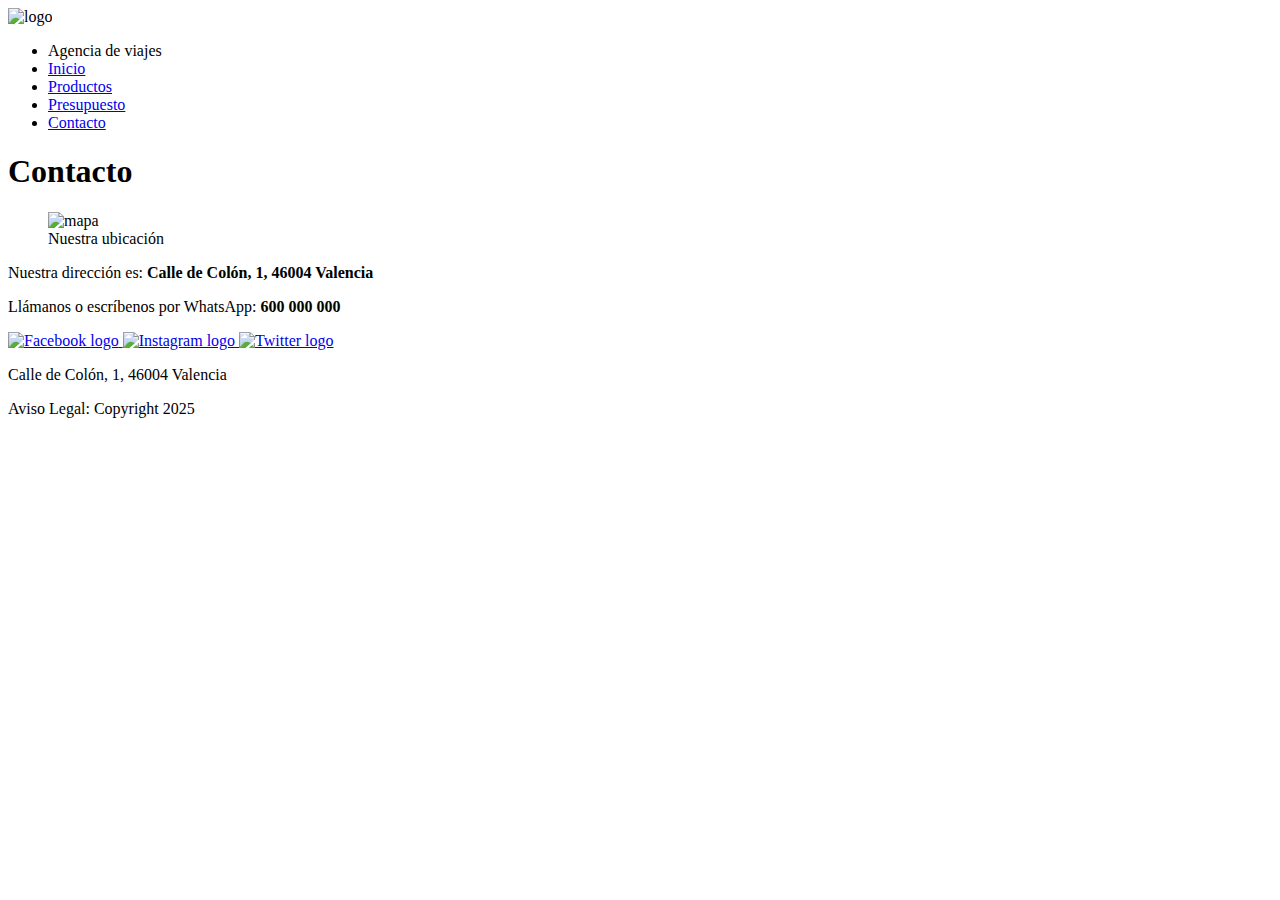
==== pages/contacto.html @ ac5eae1d "Add files via upload" ====
<!DOCTYPE html>
<html lang="en">

<head>
    <!--
        Metadatos y configuración básica de la página.
    -->
    <meta charset="UTF-8"> <!-- Especifica la codificación de caracteres UTF-8 -->
    <meta name="viewport" content="width=device-width, initial-scale=1.0"> <!-- Configuración para diseño responsive -->
    <title>Productos</title> <!-- Título que aparece en la pestaña del navegador -->
    <link rel="stylesheet" href="../css/css.css"> <!-- Enlace al archivo de estilos CSS -->


</head>

<body>
    <!--
        Sección de encabezado con el logo y barra de navegación.
    -->
    <header>
        <!-- Contenedor para el logo -->
        <div class="logo">
            <img src="../images/logo.svg" alt="logo"/>
        </div>
        <!-- Barra de navegación -->
        <nav>
            <ul class="navbar">
                <li id="nombre">Agencia de viajes</li>
                <li><a href="../index.html">Inicio</a></li>
                <li><a id="mainpage" href="productos.html">Productos</a></li>
                <li><a href="presupuesto.html">Presupuesto</a></li>
                <li><a href="contacto.html">Contacto</a></li>
            </ul>
        </nav>
    </header>
    <!-- Título que aparece en la página -->
    <h1>Contacto</h1> 
    <!--
        Imagen de un mapa con la ubicación de la agencia.
    -->
    <figure class="mapa">
        <img src="../images/mapa.png" alt="mapa"/>
        <figcaption>Nuestra ubicación</figcaption>
    </figure>
    <!--
        Información de contacto de la agencia.
    -->
    <div class="contacto-text">
        <p>Nuestra dirección es: <strong>Calle de Colón, 1, 46004 Valencia</strong></p>
        <p>Llámanos o escríbenos por WhatsApp: <strong>600 000 000</strong></p>
    </div>

    <!--
        Pie de página con enlaces a redes sociales, dirección e información legal.
    -->
    <footer>
        <div class="redes">
            <a class="redesicons" href="https://www.facebook.com/viajesyviajes/" target="_blank">
                <img src="../images/2023_Facebook_icon.svg" alt="Facebook logo"/>
            </a>
            <a class="redesicons" href="https://www.instagram.com/viajesyviajes/" target="_blank">
                <img src="../images/Instagram_logo_2016.svg" alt="Instagram logo"/>
            </a>
            <a class="redesicons" href="https://www.twitter.com/viajesyviajes/" target="_blank">
                <img src="../images/Logo_of_Twitter.svg" alt="Twitter logo"/>
            </a>
        </div>
        <div class="dirección">
            <p>Calle de Colón, 1, 46004 Valencia</p>
        </div>
        <div class="aviso">
          <p>Aviso Legal: Copyright 2025</p>
        </div>
    </footer>

</body>

</html>
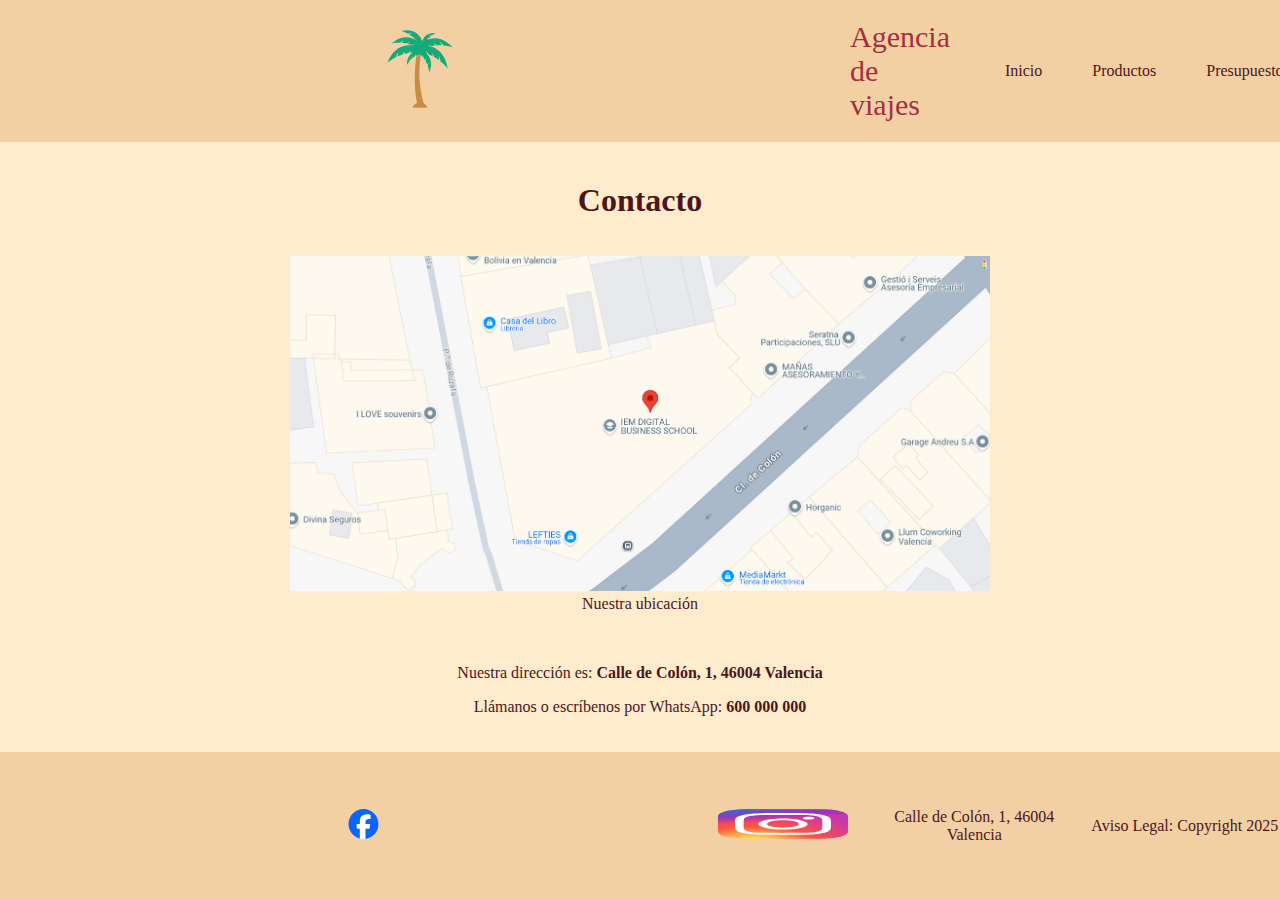
==== commit 0f757da0: "Update contacto.html" ====
--- a/pages/contacto.html
+++ b/pages/contacto.html
@@ -20,16 +20,16 @@
     <header>
         <!-- Contenedor para el logo -->
         <div class="logo">
-            <img src="../images/logo.svg" alt="logo"/>
+            <img src="../images/logo.svg" alt="logo" height="800" width="800">
         </div>
         <!-- Barra de navegación -->
         <nav>
             <ul class="navbar">
                 <li id="nombre">Agencia de viajes</li>
                 <li><a href="../index.html">Inicio</a></li>
-                <li><a id="mainpage" href="productos.html">Productos</a></li>
+                <li><a href="productos.html">Productos</a></li>
                 <li><a href="presupuesto.html">Presupuesto</a></li>
-                <li><a href="contacto.html">Contacto</a></li>
+                <li><a id="mainpage" href="contacto.html">Contacto</a></li>
             </ul>
         </nav>
     </header>
@@ -39,7 +39,7 @@
         Imagen de un mapa con la ubicación de la agencia.
     -->
     <figure class="mapa">
-        <img src="../images/mapa.png" alt="mapa"/>
+        <img src="../images/mapa.png" alt="mapa" height="839" width="1437">
         <figcaption>Nuestra ubicación</figcaption>
     </figure>
     <!--
@@ -56,13 +56,13 @@
     <footer>
         <div class="redes">
             <a class="redesicons" href="https://www.facebook.com/viajesyviajes/" target="_blank">
-                <img src="../images/2023_Facebook_icon.svg" alt="Facebook logo"/>
+                <img src="../images/2023_Facebook_icon.svg" alt="Facebook logo" height="667" width="667">
             </a>
             <a class="redesicons" href="https://www.instagram.com/viajesyviajes/" target="_blank">
-                <img src="../images/Instagram_logo_2016.svg" alt="Instagram logo"/>
+                <img src="../images/Instagram_logo_2016.svg" alt="Instagram logo" height="132" width="132">
             </a>
             <a class="redesicons" href="https://www.twitter.com/viajesyviajes/" target="_blank">
-                <img src="../images/Logo_of_Twitter.svg" alt="Twitter logo"/>
+                <img src="../images/Logo_of_Twitter.svg" alt="Twitter logo" height="0" width="0">
             </a>
         </div>
         <div class="dirección">
@@ -75,4 +75,4 @@
 
 </body>
 
-</html>+</html>
--- a/css/css.css
+++ b/css/css.css
@@ -0,0 +1,260 @@
+/* Configuración básica para evitar márgenes y rellenos no deseados */
+body, html {
+    margin:0;
+    padding: 0;
+    box-sizing: border-box;
+    height: 100%;
+    overflow-x: hidden;
+}
+
+/* Fondo del cuerpo y estilo general */
+body {
+    background-color: #FFECCC;
+    display: flex; /* Activa flexbox */
+    flex-direction: column; /* El contenido se posiciona verticalmente como una columna */
+    min-height: 100vh; /* Asegura que el contenido llene toda la pantalla */
+    min-width: 100vw;
+    overflow-x: hidden;
+    font-family: Georgia, 'Times New Roman', Times, serif;
+    color: #4c161d;
+}
+
+/* Estilo del encabezado */
+header {
+    background-color: #F2D0A4;
+    display: flex;
+    align-items: center; /* Centra los elementos verticalmente dentro de un contenedor flexbox */
+    padding: 20px; /* Añade padding en 4 direcciones */
+    width: 100%; /* Asegura que el enzabezado llena el ancho de página */
+    position: relative; /* Posiciona el encabezado en la parte superior */
+    top: 0; /* Asegura que no queda espacio extra */
+    left: 0;
+}
+
+/* Estilo del logo */
+.logo img {
+    height: 80px; /* Altura del logo */
+    margin-right: 20px; /* Espacio entre el logo y la barra de navegación */
+}
+
+/* Estilo de la barra de navegación */
+.navbar {
+    list-style-type: none; /* Elimina los puntos de la lista */
+    display: flex;
+    align-items: center;
+    margin: 0; /* Asegura que no hay espacio extra */
+    padding: 0;
+}
+
+/* Nombre de la agencia */
+#nombre {
+    font-family: Georgia, 'Times New Roman', Times, serif;
+    font-size: 30px;
+    color: #A4303F;
+    padding-right: 20px; /* Espacio entre el nombre y los enlaces */
+}
+
+/* Elementos de la barra de navegación */
+.navbar li {
+    margin: 0 10px; /* Espacio entre los enlaces */
+}
+
+/* Enlaces de la barra de navegación */
+.navbar li a {
+    padding: 10px 15px;
+    text-decoration: none; /* Elimina el subrayado de los enlaces */
+    color: #4c161d;
+}
+
+/* Efecto hover para enlaces */
+.navbar a:hover {
+    color: #7aab24; /* Cambia el color del texto al pasar el ratón */
+}
+
+#mainpage {
+    color: #f6495f; /* Color destacado para la página en la que estamos */
+}
+
+/* Estilo para la imagen de la página principal */
+#maincover {
+    height: 300px;
+    padding-top: 0;
+    padding-bottom: 20px;
+}
+
+/* Sección principal de index.html */
+.main {
+    padding-top: 20px;
+    padding-bottom: 20px;
+}
+.main section {
+    display: flex;
+    align-items:center;
+    justify-content: center; /* Centra los elementos horizontalmente dentro de un contenedor flexbox */
+    padding: 10px;
+}
+ /* Texto de bienvenida */
+.maintext {
+    font-size: 20px;
+}
+
+/* Estilo de las fotos de index.html */
+.mainfotos {
+    display: flex;
+    flex-wrap: wrap; /* Permite que las fotos se ajusten automáticamente a varias filas */
+    gap: 30px; /* Espacio entre las fotos */
+    justify-content: center;
+    font-size: 25px;
+    text-align: center; /* Centra el texto de los subtítulos */
+}
+
+.mainfoto {
+    width: 450px;
+    height: 450px;
+    overflow: hidden; /* Oculta cualquier contenido que se desborde */
+}
+
+.mainfoto img {
+    width: 100%; 
+    height: 100%; 
+    object-fit: cover; /* Ajusta la imagen al tamaño del container sin deformarla */
+}
+
+/* Títulos */
+h1 {
+    text-align: center;
+    margin-top: 40px;
+}
+
+/* Galería de productos */
+.galeria {
+    display: flex;
+    flex-wrap: wrap;
+    justify-content: center;
+    font-size: 20px;
+    text-align: center;
+    margin-bottom: 40px;
+}
+
+.productos-foto {
+    width: 390px;
+    height: 390px;
+    overflow: hidden;
+}
+
+.productos-foto img {
+    width: 100%; 
+    height: 80%; 
+    object-fit: cover;
+}
+
+/* Texto centrado */
+.simpletext {
+    text-align: center;
+}
+
+/* Estilo del formulario */
+#formulario {
+    background-color: #F2D0A4;
+    border-radius: 30px; /* Bordes redondeados */
+    width: 30%;
+    align-self: center; /* Centra el formulario horizontalmente */
+    margin-top: 40px;
+    margin-bottom: 20px;
+    padding: 20px;
+    font-size: 14px;
+    display: flex;
+    flex-direction: column;
+    gap:10px; /* Espacio entre los elementos */
+}
+
+/* Estilo de los elementos del formulario */
+.form {
+    padding-top: 5px;
+    display: flex;
+    align-items: center;
+    gap: 10px
+}
+
+/* Entrada de texto */
+input {
+    font-size: 14px;
+    padding-left: 5px;
+}
+
+/* Enlace dentro del formulario */
+.form a {
+    color: #f6495f;
+}
+
+.form a:hover {
+    color: #7aab24;
+}
+
+/* Botón de envío */
+button {
+    width: 100px;
+    align-self: center;
+    height: 40px;
+    border-radius: 20px;
+    background-color:#f6495f;
+    border: none; /* Elimina los bordes */
+    color:#4c161d;
+    font-family: Georgia, 'Times New Roman', Times, serif;
+}
+
+button:hover {
+    background-color: #fbaeb9;
+}
+
+/* Mapa */
+.mapa {
+    width: 700px;
+    height: 400px;
+    overflow: hidden;
+    align-self: center;
+    margin-bottom: 20px;
+}
+
+.mapa img {
+    width: 100%; 
+    height: 90%; 
+    object-fit: cover;
+}
+
+.mapa figcaption {
+    text-align: center; /* Texto debajo del mapa */
+}
+
+/* Información de contacto */
+.contacto-text {
+    text-align: center;
+    padding-bottom: 20px;
+}
+
+/* Estilo del pie de página */
+footer {
+    display: flex;
+    align-items: center;
+    background-color: #F2D0A4;
+    margin-bottom: 0;
+    justify-content: space-between; /* Hace que los elementos del footer tienen la misma distancia entre ellos */
+    padding: 40px 10px;
+    margin-top: auto; /* Empuja el pie de página al fondo */
+    width: 100%;
+}
+
+/* Iconos de redes sociales */
+.redesicons img {
+    height: 30px;
+    padding-left: 20px;
+}
+
+/* Divisiones dentro del pie de página */
+footer div {
+    display: flex;
+    align-items: center;
+    justify-content: center;
+    text-align: center;
+    flex: 1; /* Asigna a este elemento un espacio proporcional dentro del container */
+}